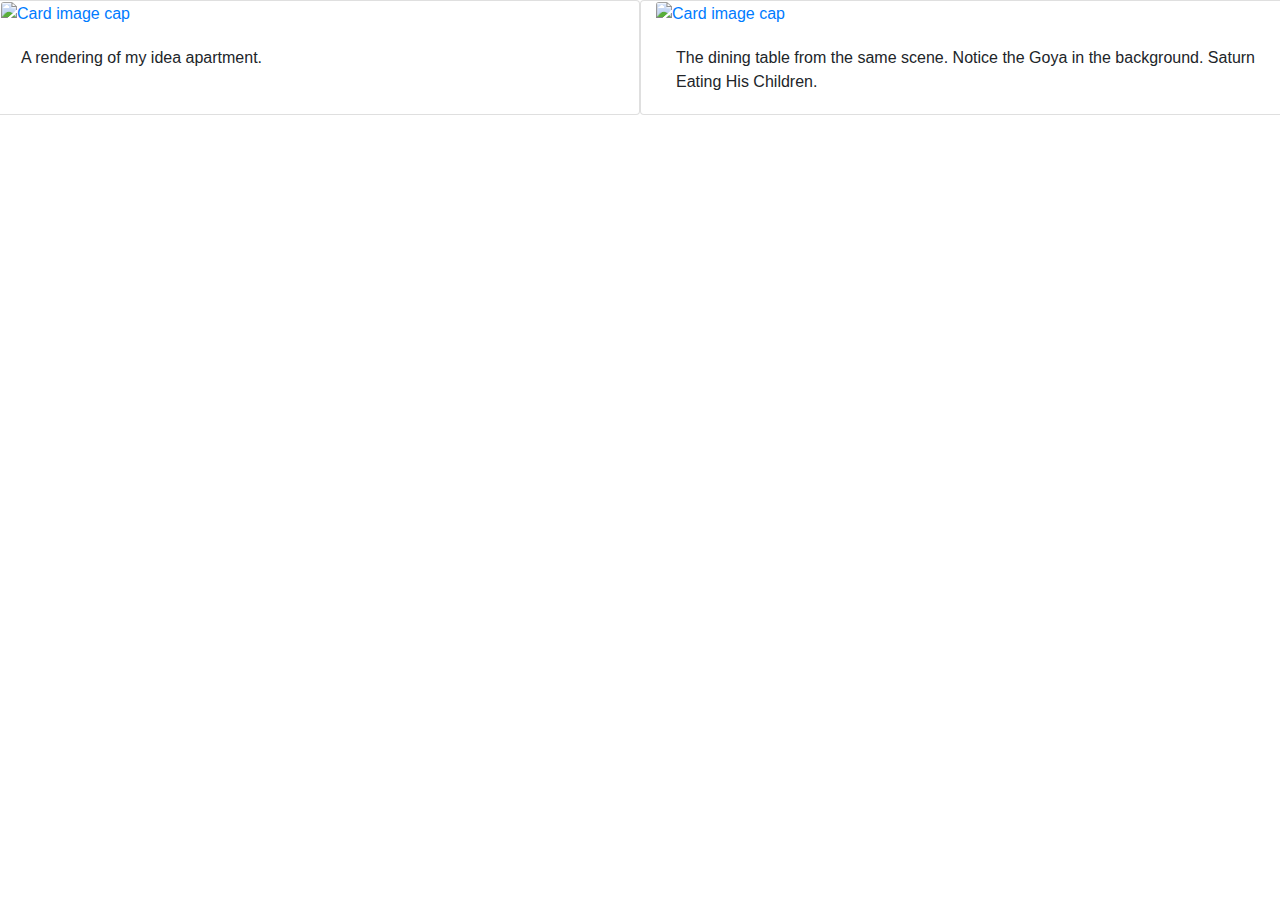
==== cardtest.html @ ed8b2d24 "stuff n stuff" ====
<!doctype html>
<html lang="en">

<head>
    <!-- Required meta tags -->
    <meta charset="utf-8">
    <meta name="viewport" content="width=device-width, initial-scale=1, shrink-to-fit=no">

    <!-- Bootstrap CSS -->
    <link rel="stylesheet" href="https://maxcdn.bootstrapcdn.com/bootstrap/4.0.0/css/bootstrap.min.css" integrity="sha384-Gn5384xqQ1aoWXA+058RXPxPg6fy4IWvTNh0E263XmFcJlSAwiGgFAW/dAiS6JXm"
        crossorigin="anonymous">
    <link rel="stylesheet" href="align.css">
    <title>Card Test</title>
</head>

<body>
    <div class="content">
    <div class="row">
    <div class="card col-6" >
        <a href="http://drewstagi.com/images/apartment.jpg?crc=11318194"><img class="card-img-top" src="http://drewstagi.com/images/apartment.jpg?crc=11318194" alt="Card image cap"></a>
        <div class="card-body">
            <p class="card-text">A rendering of my idea apartment. </p>
        </div>
    </div>
    <div class="card col-6">
        <a href="http://drewstagi.com/images/diningroom.jpg?crc=4033186362"><img class="card-img-top" src="http://drewstagi.com/images/diningroom.jpg?crc=4033186362" alt="Card image cap"></a>
        <div class="card-body">
            <p class="card-text">The dining table from the same scene. Notice the Goya in the background. Saturn Eating His Children.</p>
        </div>
    </div>
</div>
</div>
</body>

</html>
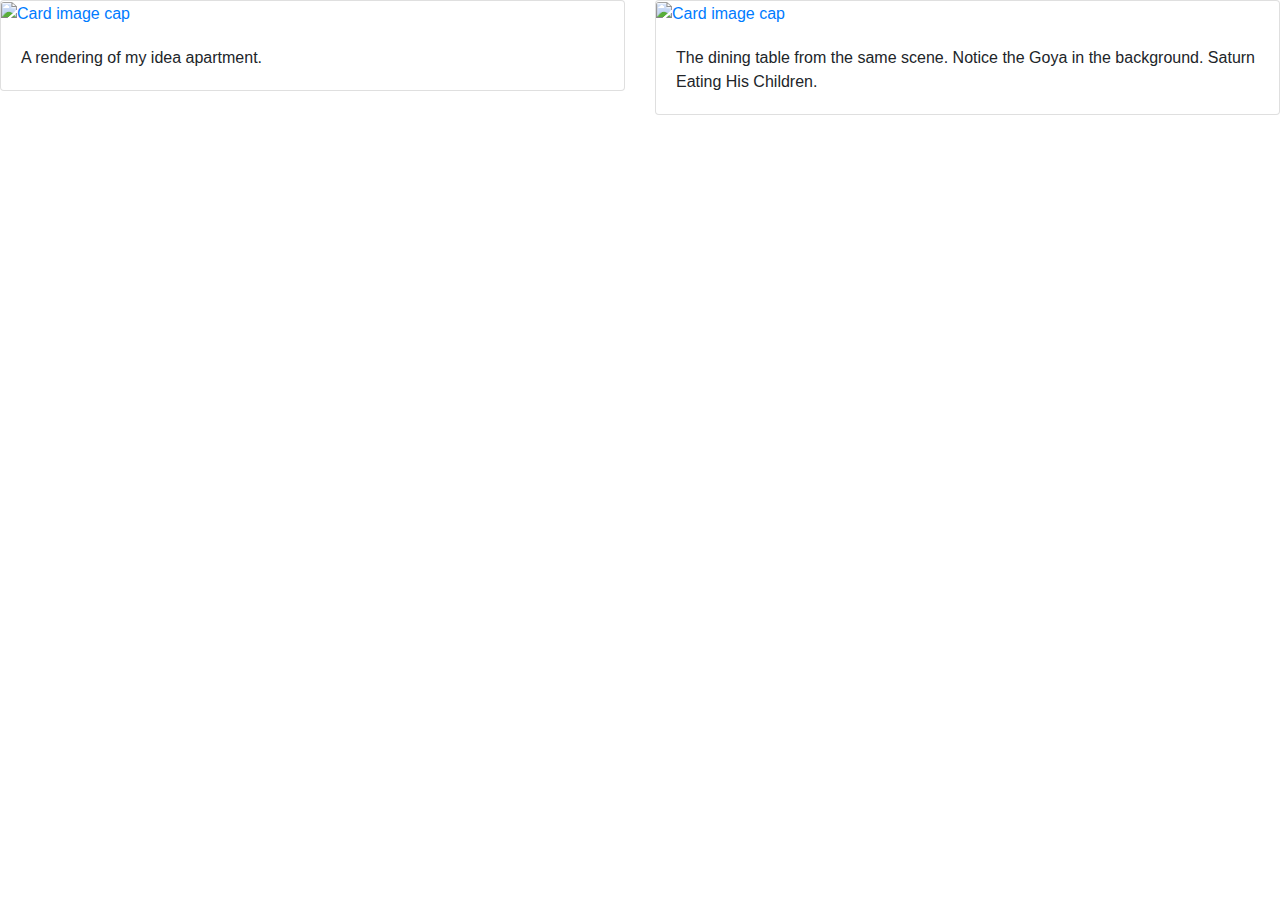
==== commit b0ce0041: "asdf" ====
--- a/cardtest.html
+++ b/cardtest.html
@@ -16,17 +16,21 @@
 <body>
     <div class="content">
     <div class="row">
-    <div class="card col-6" >
+    <div class="col-6">
+        <div class="card">
         <a href="http://drewstagi.com/images/apartment.jpg?crc=11318194"><img class="card-img-top" src="http://drewstagi.com/images/apartment.jpg?crc=11318194" alt="Card image cap"></a>
         <div class="card-body">
             <p class="card-text">A rendering of my idea apartment. </p>
         </div>
     </div>
-    <div class="card col-6">
+    </div>
+    <div class="col-6">
+        <div class="card">
         <a href="http://drewstagi.com/images/diningroom.jpg?crc=4033186362"><img class="card-img-top" src="http://drewstagi.com/images/diningroom.jpg?crc=4033186362" alt="Card image cap"></a>
         <div class="card-body">
             <p class="card-text">The dining table from the same scene. Notice the Goya in the background. Saturn Eating His Children.</p>
         </div>
+    </div>
     </div>
 </div>
 </div>
